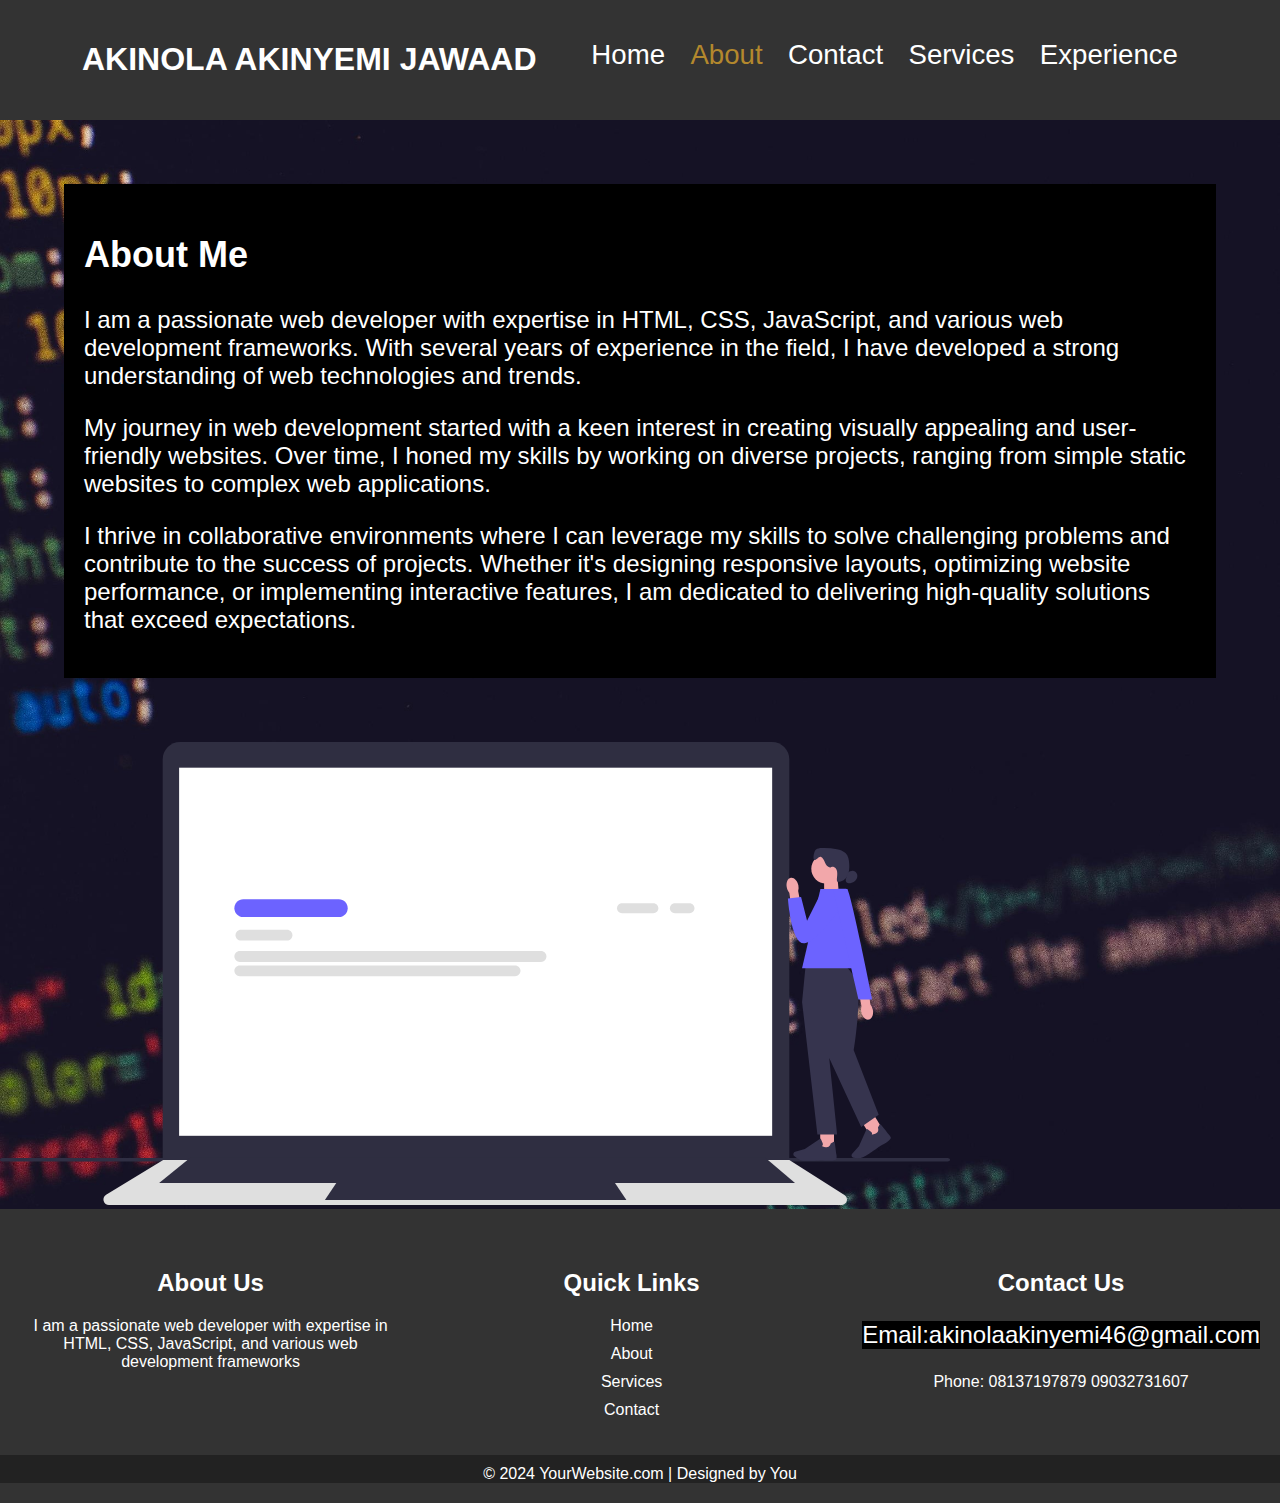
==== about.html @ 4595d57b "first commit" ====
<!DOCTYPE html>
<html lang="en">
<head>
  <meta charset="UTF-8">
  <meta name="viewport" content="width=device-width, initial-scale=1.0">
  <title>About Me - Web Developer</title>
  <link rel="stylesheet" href="./css/style.css">
</head>
<body>
  <header>
    <div class="container">
        <h1>AKINOLA AKINYEMI JAWAAD </a></h1>
        <nav>
            <ul>
                <li><a href="./index.html">Home</a></li>
                <li><a href="./about.html" class="active">About</a></li>
                <li><a href="./contact.html">Contact</a></li>
                <li><a href="./service.html">Services</a></li>
                <li><a href="./experience.html">Experience</a></li>
            </ul>
        </nav>
    </div>
</header>

  <div class="about-section">
    <h2>About Me</h2>
    <p>I am a passionate web developer with expertise in HTML, CSS, JavaScript, and various web development frameworks. With several years of experience in the field, I have developed a strong understanding of web technologies and trends.</p>
    <p>My journey in web development started with a keen interest in creating visually appealing and user-friendly websites. Over time, I honed my skills by working on diverse projects, ranging from simple static websites to complex web applications.</p>
    <p>I thrive in collaborative environments where I can leverage my skills to solve challenging problems and contribute to the success of projects. Whether it's designing responsive layouts, optimizing website performance, or implementing interactive features, I am dedicated to delivering high-quality solutions that exceed expectations.</p>
  </div>
    <img src="./img3.svg" alt="img">
    <footer>
      <div class="footer-content">
        <div class="footer-section about">
          <h2>About Us</h2>
          I am a passionate web developer with expertise in HTML, CSS, JavaScript, and various web development frameworks
        </div>
  
        <div class="footer-section links">
          <h2>Quick Links</h2>
          <ul>
            <li><a href="#">Home</a></li>
            <li><a href="#">About</a></li>
            <li><a href="#">Services</a></li>
            <li><a href="#">Contact</a></li>
          </ul>
        </div>
  
        <div class="footer-section contact">
          <h2>Contact Us</h2>
         <p> Email:akinolaakinyemi46@gmail.com<br></p>
          Phone: 08137197879 09032731607
        </div>
      </div>
  
      <div class="footer-bottom">
        &copy; 2024 YourWebsite.com | Designed by You
      </div>
    </footer>
</footer>
</body>
</html>
---- css/style.css ----
body {
    font-family: Arial, sans-serif;
    margin: 0;
    padding: 0;
    background-image: url('../img8.jpg');
    background-size: cover;
  
  
}

.container {
    width: 90%;
    margin: 0 auto;
display: flex;  
justify-content: space-between;  
}

header {
    background: #333;
    color: #fff;
    padding: 20px 0;
}

/* header h1 {
    text-align: left;
    margin: 0;
    padding: 0;
    margin-top: 40px;
    color: #fff;
    text-emphasis-color: #fff;
  
} */


nav a:hover {
  color: #32673f;
}



nav ul li a {
    color: #fff;
    text-decoration: none;
}

section {
    padding: 20px 0;
    
}



footer {
    background: #333;
    color: blue;
    text-align: center;
    padding: 10px 0;
}
.wrap {
    color:  #fff;
    text-align: left;
    margin:5% 5%;
    margin-top: 15%;
    font-size: larger;
    padding: 20px;
    width: 47%;
    float: left;
    background-color: black;
  
}
P{
    font-size: x-large;
    font-weight: 500;
    background-color: black;
}

#cover_image{
    width: 37%;
    height: 80.5vh;
    background: url("../img/jay.jpg");
    background-repeat: no-repeat;
    background-size: cover;
    background-position: left;
    display: block;
    float: right;
    margin-top: 7%;
    margin-right: 2%;

}
  .about-section {
    padding: 20px;
    color: #fff;
    font-size: x-large;
    font-weight: 700;
    margin: 5% 5%;
    background-color: black;
    

  }

  .clear-fix{
    clear: both;
  }
  
  .contact-section {
    padding: 20px;
    color: #fff;
    margin: 5% 5%;
    font-size: x-large;
    background-color: black;
  }
  
  form {
    max-width: 500px;
    margin: 0 auto;

  }
  
  label {
    display: block;
    margin-bottom: 5px;
    color: #fff;
  }
  
  input,
  textarea {
    width: 100%;
    padding: 10px;
    margin-bottom: 10px;
  }
  
  button {
    padding: 10px 20px;
    background-color: #fff;
    color: #fff;
    border: none;
    cursor: pointer;
  }
  
  button:hover {
    background-color: #555;
  }

  nav ul {
    list-style-type: none;
    padding: 0;
    color: #fff;
    font-size: larger;
  }
  
  nav ul li {
    display: inline;
    margin-right: 20px;
    color: #fff;
    font-size: larger;
  }
  
  nav ul li a {
    color: #fff;
    text-decoration: none;
    color: #fff;
    font-size: larger;
  }
.active{
  color: #b3882d;
}
  
  section {
    padding: 50px 20px;
    color: #fff;
    margin: 5% 5%;
    font-size: larger;
    background-color: black;
  }
  
  .service {
    margin-bottom: 30px;
    color: #fff;
    font-size: larger;
    margin: 5% 5%;
  }
  /* styles.css */

body {
  margin: 0;
  padding: 0;
  font-family: Arial, sans-serif;
}

header {
  background-color: #333;
  color: #fff;
  padding: 20px;
  text-align: center;
}

footer {
  background-color: #333;
  color: #fff;
  padding: 20px 0;
}

.footer-content {
  display: flex;
  justify-content: space-between;
  flex-wrap: wrap;
}

.footer-section {
  padding: 20px;
  flex: 1;
}

.footer-section h2 {
  color: #fff;
}

.footer-section ul {
  list-style-type: none;
  padding: 0;
}

.footer-section ul li {
  margin-bottom: 10px;
}

.footer-section ul li a {
  color: #fff;
  text-decoration: none;
}

.footer-bottom {
  text-align: center;
  padding-top: 10px;
  background-color: #222;
}

.footer-bottom p {
  margin: 0;
}

.services {
  display: flex;
  flex-wrap: wrap;
  justify-content: center;
  padding: 20px;
}

.service {
  flex: 0 0 300px;
  margin: 20px;
  padding: 20px;
  border: 5px solid #b3882d;
  border-radius: 5px;
  color: #fff;
background-color: black;}
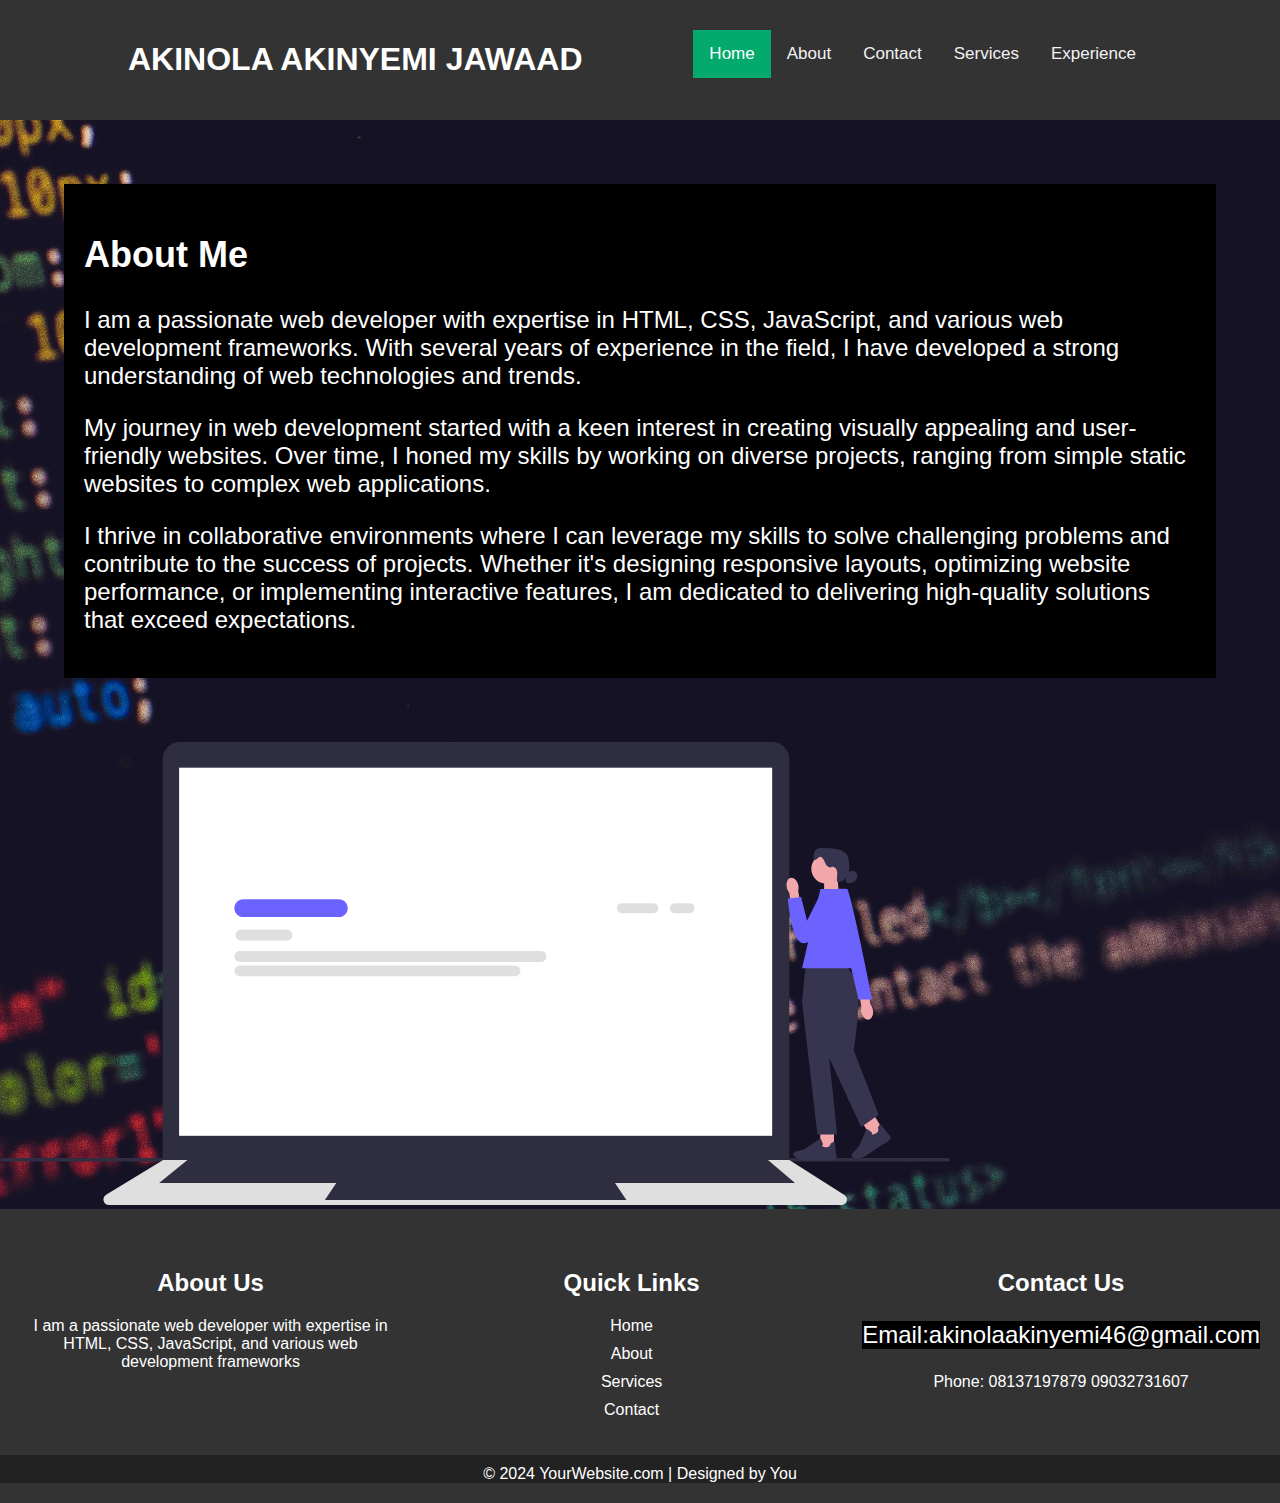
==== commit 63488d7c: "correct" ====
--- a/about.html
+++ b/about.html
@@ -9,18 +9,19 @@
 <body>
   <header>
     <div class="container">
-        <h1>AKINOLA AKINYEMI JAWAAD </a></h1>
-        <nav>
-            <ul>
-                <li><a href="./index.html">Home</a></li>
-                <li><a href="./about.html" class="active">About</a></li>
-                <li><a href="./contact.html">Contact</a></li>
-                <li><a href="./service.html">Services</a></li>
-                <li><a href="./experience.html">Experience</a></li>
-            </ul>
-        </nav>
+      <h1>AKINOLA AKINYEMI JAWAAD</h1>
+      <nav class="topnav" id="myTopnav">
+        <a href="./index.html" class="active">Home</a>
+        <a href="./about.html">About</a>
+        <a href="./contact.html">Contact</a>
+        <a href="./service.html">Services</a>
+        <a href="./experience.html">Experience</a>
+        <a href="javascript:void(0);" class="icon" onclick="myFunction()">
+          <i class="fa fa-bars"></i></a>
+        </ul>
+      </nav>
     </div>
-</header>
+  </header>
 
   <div class="about-section">
     <h2>About Me</h2>
--- a/css/style.css
+++ b/css/style.css
@@ -1,24 +1,58 @@
+
+
 body {
-    font-family: Arial, sans-serif;
-    margin: 0;
-    padding: 0;
-    background-image: url('../img8.jpg');
-    background-size: cover;
-  
-  
+  font-family: Arial, sans-serif;
+  margin: 0;
+  padding: 0;
+  background-image: url('../img8.jpg');
+  background-size: cover;
+
+
+}
+
+.topnav {
+  background-color: #333;
+  margin: .6em 0;
+  overflow: hidden;
+}
+
+.topnav a {
+  float: left;
+  display: block;
+  color: #f2f2f2;
+  text-align: center;
+  padding: 14px 16px;
+  text-decoration: none;
+  font-size: 17px;
+}
+
+.topnav a:hover {
+  background-color: #ddd;
+  color: black;
+}
+
+/* Add an active class to highlight the current page */
+.topnav a.active {
+  background-color: #04AA6D;
+  color: white;
+}
+
+/* Hide the link that should open and close the topnav on small screens */
+.topnav .icon {
+  display: none;
 }
 
 .container {
-    width: 90%;
-    margin: 0 auto;
-display: flex;  
-justify-content: space-between;  
+  width: 80%;
+  margin: 0 auto;
+  display: flex;
+  justify-content: space-between;
 }
 
 header {
-    background: #333;
-    color: #fff;
-    padding: 20px 0;
+  background: #333;
+  color: #fff;
+  padding: 20px 0;
 }
 
 /* header h1 {
@@ -32,50 +66,267 @@
 } */
 
 
-nav a:hover {
+/* nav a:hover {
   color: #32673f;
-}
-
-
-
-nav ul li a {
-    color: #fff;
-    text-decoration: none;
-}
+} */
+
+
+
+/* nav ul li a {
+  color: #fff;
+  text-decoration: none;
+} */
 
 section {
-    padding: 20px 0;
-    
+  padding: 20px 0;
+
 }
 
 
 
 footer {
-    background: #333;
-    color: blue;
-    text-align: center;
-    padding: 10px 0;
-}
+  background: #333;
+  color: blue;
+  text-align: center;
+  padding: 10px 0;
+}
+
 .wrap {
-    color:  #fff;
+  color: #fff;
+  text-align: left;
+  margin: 5% 5%;
+  margin-top: 15%;
+  padding: 20px;
+  width: 47%;
+  float: left;
+  background-color: black;
+
+}
+
+P {
+  font-size: x-large;
+  font-weight: 500;
+  background-color: black;
+}
+
+#cover_image {
+  width: 37%;
+  height: 80.5vh;
+  background: url("../img/jay.jpg");
+  background-repeat: no-repeat;
+  background-size: cover;
+  background-position: left;
+  display: block;
+  float: right;
+  margin-top: 7%;
+  margin-right: 2%;
+
+}
+
+.about-section {
+  padding: 20px;
+  color: #fff;
+  font-size: x-large;
+  font-weight: 700;
+  margin: 5% 5%;
+  background-color: black;
+
+
+}
+
+.clear-fix {
+  clear: both;
+}
+
+.contact-section {
+  padding: 20px;
+  color: #fff;
+  margin: 5% 5%;
+  font-size: x-large;
+  background-color: black;
+}
+
+form {
+  max-width: 500px;
+  margin: 0 auto;
+
+}
+
+label {
+  display: block;
+  margin-bottom: 5px;
+  color: #fff;
+}
+
+input,
+textarea {
+  width: 100%;
+  padding: 10px;
+  margin-bottom: 10px;
+}
+
+button {
+  padding: 10px 20px;
+  background-color: #fff;
+  color: #fff;
+  border: none;
+  cursor: pointer;
+}
+
+button:hover {
+  background-color: #555;
+}
+
+/* nav ul {
+  list-style-type: none;
+  padding: 0;
+  color: #fff;
+  font-size: larger;
+} */
+
+/* nav ul li {
+  display: inline;
+  margin-right: 20px;
+  color: #fff;
+  font-size: larger;
+} */
+
+/* nav ul li a {
+  color: #fff;
+  text-decoration: none;
+  color: #fff;
+  font-size: larger;
+} */
+
+.active {
+  color: #b3882d;
+}
+
+section {
+  padding: 50px 20px;
+  color: #fff;
+  margin: 5% 5%;
+  font-size: larger;
+  background-color: black;
+}
+
+.service {
+  margin-bottom: 30px;
+  color: #fff;
+  font-size: larger;
+  margin: 5% 5%;
+}
+
+/* styles.css */
+
+/* body {
+  margin: 0;
+  padding: 0;
+  font-family: Arial, sans-serif;
+} */
+
+/* header {
+  background-color: #333;
+  color: #fff;
+  padding: 20px;
+  text-align: center;
+} */
+
+footer {
+  background-color: #333;
+  color: #fff;
+  padding: 20px 0;
+}
+
+.footer-content {
+  display: flex;
+  justify-content: space-between;
+  flex-wrap: wrap;
+}
+
+.footer-section {
+  padding: 20px;
+  flex: 1;
+}
+
+.footer-section h2 {
+  color: #fff;
+}
+
+.footer-section ul {
+  list-style-type: none;
+  padding: 0;
+}
+
+.footer-section ul li {
+  margin-bottom: 10px;
+}
+
+.footer-section ul li a {
+  color: #fff;
+  text-decoration: none;
+}
+
+.footer-bottom {
+  text-align: center;
+  padding-top: 10px;
+  background-color: #222;
+}
+
+.footer-bottom p {
+  margin: 0;
+}
+
+.services {
+  display: flex;
+  flex-wrap: wrap;
+  justify-content: center;
+  padding: 20px;
+}
+
+.service {
+  flex: 0 0 300px;
+  margin: 20px;
+  padding: 20px;
+  border: 5px solid #b3882d;
+  border-radius: 5px;
+  color: #fff;
+  background-color: black;
+}
+
+
+@media screen and (max-width: 600px) {
+  .topnav a:not(:first-child) {
+    display: none;
+  }
+
+  .topnav a.icon {
+    float: right;
+    display: block;
+  }
+
+  .topnav.responsive {
+    position: relative;
+  }
+
+  .topnav.responsive a.icon {
+    position: absolute;
+    right: 0;
+    top: 0;
+  }
+
+  .topnav.responsive a {
+    float: none;
+    display: block;
     text-align: left;
-    margin:5% 5%;
-    margin-top: 15%;
-    font-size: larger;
-    padding: 20px;
-    width: 47%;
-    float: left;
-    background-color: black;
-  
-}
-P{
-    font-size: x-large;
-    font-weight: 500;
-    background-color: black;
-}
-
-#cover_image{
-    width: 37%;
+  }
+  .container {
+    width: 100%;
+    margin: 0 auto;
+    display: block;
+  }
+  #cover_image {
+    width: 100%;
     height: 80.5vh;
     background: url("../img/jay.jpg");
     background-repeat: no-repeat;
@@ -83,177 +334,16 @@
     background-position: left;
     display: block;
     float: right;
-    margin-top: 7%;
-    margin-right: 2%;
-
-}
-  .about-section {
-    padding: 20px;
-    color: #fff;
-    font-size: x-large;
-    font-weight: 700;
-    margin: 5% 5%;
-    background-color: black;
     
-
-  }
-
-  .clear-fix{
-    clear: both;
-  }
-  
-  .contact-section {
-    padding: 20px;
-    color: #fff;
-    margin: 5% 5%;
-    font-size: x-large;
-    background-color: black;
-  }
-  
-  form {
-    max-width: 500px;
-    margin: 0 auto;
-
-  }
-  
-  label {
-    display: block;
-    margin-bottom: 5px;
-    color: #fff;
-  }
-  
-  input,
-  textarea {
-    width: 100%;
-    padding: 10px;
-    margin-bottom: 10px;
-  }
-  
-  button {
-    padding: 10px 20px;
-    background-color: #fff;
-    color: #fff;
-    border: none;
-    cursor: pointer;
-  }
-  
-  button:hover {
-    background-color: #555;
-  }
-
-  nav ul {
-    list-style-type: none;
-    padding: 0;
-    color: #fff;
-    font-size: larger;
-  }
-  
-  nav ul li {
-    display: inline;
-    margin-right: 20px;
-    color: #fff;
-    font-size: larger;
-  }
-  
-  nav ul li a {
-    color: #fff;
-    text-decoration: none;
-    color: #fff;
-    font-size: larger;
-  }
-.active{
-  color: #b3882d;
-}
-  
-  section {
-    padding: 50px 20px;
-    color: #fff;
-    margin: 5% 5%;
-    font-size: larger;
-    background-color: black;
-  }
-  
-  .service {
-    margin-bottom: 30px;
-    color: #fff;
-    font-size: larger;
-    margin: 5% 5%;
-  }
-  /* styles.css */
-
-body {
-  margin: 0;
-  padding: 0;
-  font-family: Arial, sans-serif;
-}
-
-header {
-  background-color: #333;
-  color: #fff;
-  padding: 20px;
-  text-align: center;
-}
-
-footer {
-  background-color: #333;
-  color: #fff;
-  padding: 20px 0;
-}
-
-.footer-content {
-  display: flex;
-  justify-content: space-between;
-  flex-wrap: wrap;
-}
-
-.footer-section {
-  padding: 20px;
-  flex: 1;
-}
-
-.footer-section h2 {
-  color: #fff;
-}
-
-.footer-section ul {
-  list-style-type: none;
-  padding: 0;
-}
-
-.footer-section ul li {
-  margin-bottom: 10px;
-}
-
-.footer-section ul li a {
-  color: #fff;
-  text-decoration: none;
-}
-
-.footer-bottom {
-  text-align: center;
-  padding-top: 10px;
-  background-color: #222;
-}
-
-.footer-bottom p {
-  margin: 0;
-}
-
-.services {
-  display: flex;
-  flex-wrap: wrap;
-  justify-content: center;
-  padding: 20px;
-}
-
-.service {
-  flex: 0 0 300px;
-  margin: 20px;
-  padding: 20px;
-  border: 5px solid #b3882d;
-  border-radius: 5px;
-  color: #fff;
-background-color: black;}
-
-  
- +}
+.wrap {
+  color: #fff;
+  text-align: left;
+  margin: 5% 5%;
+  margin-top: 15%;
+  padding: 20px;
+  width: 100%;
+  float: left;
+  background-color: black;
+}
+}